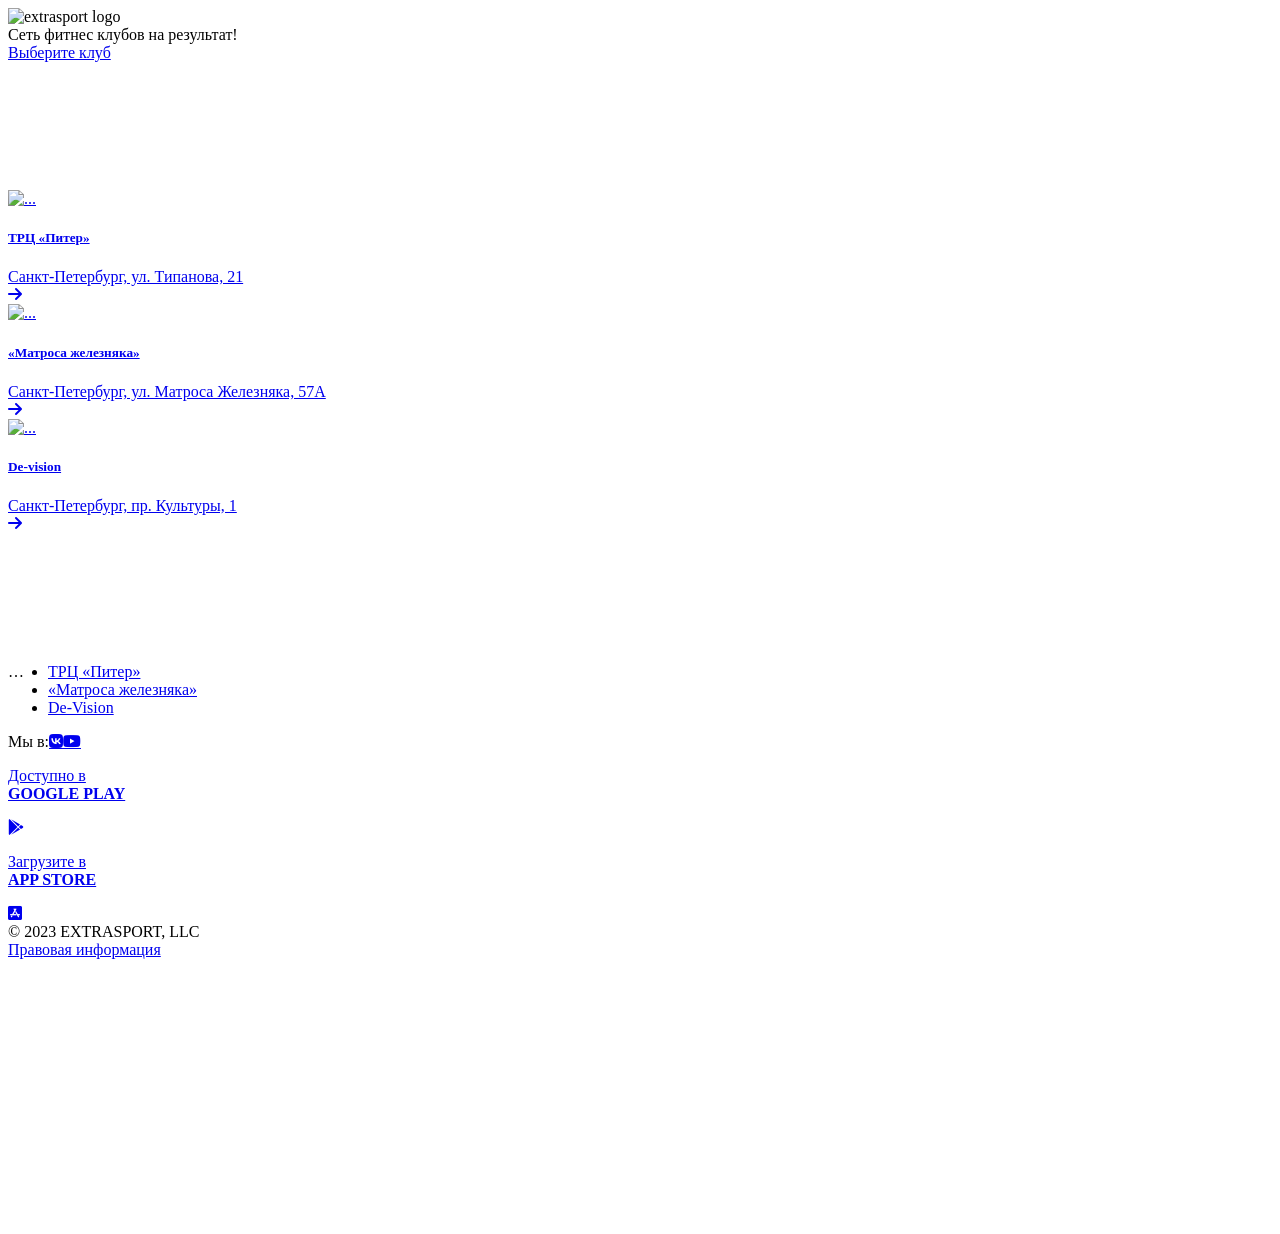
==== main/index.html @ 3ee41de6 "Main parallax zoom" ====
<!DOCTYPE html>
<html lang="en">

<head>
    <meta charset="UTF-8">
    <meta name="viewport" content="width=device-width, initial-scale=1.0">
    <title>Main ExtraSport</title>
    <link rel="stylesheet" href="https://cdnjs.cloudflare.com/ajax/libs/font-awesome/6.7.2/css/all.min.css"
        integrity="sha512-Evv84Mr4kqVGRNSgIGL/F/aIDqQb7xQ2vcrdIwxfjThSH8CSR7PBEakCr51Ck+w+/U6swU2Im1vVX0SVk9ABhg=="
        crossorigin="anonymous" referrerpolicy="no-referrer" />
        <link rel="stylesheet" href="https://extrasport.ru/minify/91c6a5dddeda027c52035d09004326303ad32094.css">
        <link rel="stylesheet" href="styles.css">

</head>

<body>
    <header class="main">
        <video id="background-video" muted="" loop="" autoplay="" class="w-100">
            <source src="https://extrasport.ru/video/bg_moution.mp4" type="video/mp4; ">
        </video>
        <div class="masthead d-flex align-items-center mt-0">
            <div class="container fade-in hero-content">
                <div class="d-flex justify-content-center">
                    <div class="col-md-6"><img class="w-100" src="https://extrasport.ru/img/logo.svg"
                            alt="extrasport logo"></div>
                </div>
                <div class="masthead-heading text-uppercase ">Сеть фитнес клубов на результат!</div><a
                    class="btn btn-primary btn-xl text-uppercase bg-black" href="#clubs">Выберите клуб</a>
            </div>
        </div>
    </header>

    <section class="page-section" id="clubs">
        <div class="container">
            <div class="row text-center">
                <div class="col-lg-4 col-md-6"><a class="card" href="https://piter.extrasport.ru"><img
                            class="card-img-top" src="https://extrasport.ru/img/clubs/welcom-block-img-2.jpg" alt="...">
                        <div class="card-body p-0">
                            <div class="d-flex">
                                <div class="w-100 py-2">
                                    <h5 class="card-title">ТРЦ «Питер»</h5>
                                    <div class="card-text">Санкт-Петербург, ул. Типанова, 21</div>
                                </div>
                                <div class="btn-arrow d-flex align-items-center"><i
                                        class="fa-sharp fa-solid fa-arrow-right"> </i></div>
                            </div>
                        </div>
                    </a></div>
                <div class="col-lg-4 col-md-6"><a class="card" href="https://matros.extrasport.ru"><img
                            class="card-img-top" src="https://extrasport.ru/img/clubs/welcom-block-img-4.jpg" alt="...">
                        <div class="card-body p-0">
                            <div class="d-flex">
                                <div class="w-100 py-2">
                                    <h5 class="card-title">«Матроса железняка»</h5>
                                    <div class="card-text">Санкт-Петербург, ул. Матроса Железняка, 57А</div>
                                </div>
                                <div class="btn-arrow d-flex align-items-center"><i
                                        class="fa-sharp fa-solid fa-arrow-right"> </i></div>
                            </div>
                        </div>
                    </a></div>
                <div class="col-lg-4 col-md-12"><a class="card" href="https://de-vision.ru"><img class="card-img-top"
                            src="https://extrasport.ru/img/clubs/welcom-block-img-5.jpg" alt="...">
                        <div class="card-body p-0">
                            <div class="d-flex">
                                <div class="w-100 py-2">
                                    <h5 class="card-title">De-vision</h5>
                                    <div class="card-text">Санкт-Петербург, пр. Культуры, 1</div>
                                </div>
                                <div class="btn-arrow d-flex align-items-center"><i
                                        class="fa-sharp fa-solid fa-arrow-right"> </i></div>
                            </div>
                        </div>
                    </a></div>
            </div>
        </div>
    </section>

    <section class="map-section welcome">
        <div class="map-section__block" id="map" style="">
            <ymaps class="ymaps-2-1-79-map" style="width: 1440px; height: 443px;">
                <ymaps
                    class="ymaps-2-1-79-map ymaps-2-1-79-i-ua_js_yes ymaps-2-1-79-map-bg ymaps-2-1-79-islets_map-lang-ru"
                    style="width: 1440px; height: 443px; z-index: 0;">
                    <ymaps class="ymaps-2-1-79-inner-panes">
                        <ymaps class="ymaps-2-1-79-events-pane ymaps-2-1-79-user-selection-none" unselectable="on"
                            style="height: 100%; width: 100%; top: 0px; left: 0px; position: absolute; z-index: 2500; cursor: url(&quot;https://api-maps.yandex.ru/2.1.79/out/release/images/cursor/grab.cur&quot;) 16 16, url(&quot;https://api-maps.yandex.ru/2.1.79/out/release/images/cursor/grab.cur&quot;), move;">
                        </ymaps>
                        <ymaps class="ymaps-2-1-79-ground-pane"
                            style="top: 0px; left: 0px; position: absolute; transform: translate3d(0px, 0px, 0px) scale(1, 1); z-index: 501;">
                            <ymaps style="z-index: 150; position: absolute;">
                                <ymaps style="position: absolute; left: 0px; top: 0px;">
                                    <ymaps unselectable="on" class="ymaps-2-1-79-user-selection-none"
                                        style="transform-origin: 0px 0px; position: absolute; transform: translate3d(602px, 59px, 0px) scale(1, 1); background-repeat: no-repeat; background-size: 100% 100%; background-image: url(&quot;https://core-renderer-tiles.maps.yandex.net/tiles?l=map&amp;v=25.02.19-0&amp;x=598&amp;y=298&amp;z=10&amp;scale=2&amp;lang=ru_RU&amp;experimental_dataprestable=1&amp;ads=enabled&quot;); width: 256px; height: 256px;">
                                    </ymaps>
                                    <ymaps unselectable="on" class="ymaps-2-1-79-user-selection-none"
                                        style="transform-origin: 0px 0px; position: absolute; transform: translate3d(346px, 59px, 0px) scale(1, 1); background-repeat: no-repeat; background-size: 100% 100%; background-image: url(&quot;https://core-renderer-tiles.maps.yandex.net/tiles?l=map&amp;v=25.02.19-0&amp;x=597&amp;y=298&amp;z=10&amp;scale=2&amp;lang=ru_RU&amp;experimental_dataprestable=1&amp;ads=enabled&quot;); width: 256px; height: 256px;">
                                    </ymaps>
                                    <ymaps unselectable="on" class="ymaps-2-1-79-user-selection-none"
                                        style="transform-origin: 0px 0px; position: absolute; transform: translate3d(90px, 59px, 0px) scale(1, 1); background-repeat: no-repeat; background-size: 100% 100%; background-image: url(&quot;https://core-renderer-tiles.maps.yandex.net/tiles?l=map&amp;v=25.02.19-0&amp;x=596&amp;y=298&amp;z=10&amp;scale=2&amp;lang=ru_RU&amp;experimental_dataprestable=1&amp;ads=enabled&quot;); width: 256px; height: 256px;">
                                    </ymaps>
                                    <ymaps unselectable="on" class="ymaps-2-1-79-user-selection-none"
                                        style="transform-origin: 0px 0px; position: absolute; transform: translate3d(858px, 59px, 0px) scale(1, 1); background-repeat: no-repeat; background-size: 100% 100%; background-image: url(&quot;https://core-renderer-tiles.maps.yandex.net/tiles?l=map&amp;v=25.02.19-0&amp;x=599&amp;y=298&amp;z=10&amp;scale=2&amp;lang=ru_RU&amp;experimental_dataprestable=1&amp;ads=enabled&quot;); width: 256px; height: 256px;">
                                    </ymaps>
                                    <ymaps unselectable="on" class="ymaps-2-1-79-user-selection-none"
                                        style="transform-origin: 0px 0px; position: absolute; transform: translate3d(-166px, -197px, 0px) scale(1, 1); background-repeat: no-repeat; background-size: 100% 100%; background-image: url(&quot;https://core-renderer-tiles.maps.yandex.net/tiles?l=map&amp;v=25.02.19-0&amp;x=595&amp;y=297&amp;z=10&amp;scale=2&amp;lang=ru_RU&amp;experimental_dataprestable=1&amp;ads=enabled&quot;); width: 256px; height: 256px;">
                                    </ymaps>
                                    <ymaps unselectable="on" class="ymaps-2-1-79-user-selection-none"
                                        style="transform-origin: 0px 0px; position: absolute; transform: translate3d(-166px, 59px, 0px) scale(1, 1); background-repeat: no-repeat; background-size: 100% 100%; background-image: url(&quot;https://core-renderer-tiles.maps.yandex.net/tiles?l=map&amp;v=25.02.19-0&amp;x=595&amp;y=298&amp;z=10&amp;scale=2&amp;lang=ru_RU&amp;experimental_dataprestable=1&amp;ads=enabled&quot;); width: 256px; height: 256px;">
                                    </ymaps>
                                    <ymaps unselectable="on" class="ymaps-2-1-79-user-selection-none"
                                        style="transform-origin: 0px 0px; position: absolute; transform: translate3d(1114px, 59px, 0px) scale(1, 1); background-repeat: no-repeat; background-size: 100% 100%; background-image: url(&quot;https://core-renderer-tiles.maps.yandex.net/tiles?l=map&amp;v=25.02.19-0&amp;x=600&amp;y=298&amp;z=10&amp;scale=2&amp;lang=ru_RU&amp;experimental_dataprestable=1&amp;ads=enabled&quot;); width: 256px; height: 256px;">
                                    </ymaps>
                                    <ymaps unselectable="on" class="ymaps-2-1-79-user-selection-none"
                                        style="transform-origin: 0px 0px; position: absolute; transform: translate3d(90px, -197px, 0px) scale(1, 1); background-repeat: no-repeat; background-size: 100% 100%; background-image: url(&quot;https://core-renderer-tiles.maps.yandex.net/tiles?l=map&amp;v=25.02.19-0&amp;x=596&amp;y=297&amp;z=10&amp;scale=2&amp;lang=ru_RU&amp;experimental_dataprestable=1&amp;ads=enabled&quot;); width: 256px; height: 256px;">
                                    </ymaps>
                                    <ymaps unselectable="on" class="ymaps-2-1-79-user-selection-none"
                                        style="transform-origin: 0px 0px; position: absolute; transform: translate3d(-166px, 315px, 0px) scale(1, 1); background-repeat: no-repeat; background-size: 100% 100%; background-image: url(&quot;https://core-renderer-tiles.maps.yandex.net/tiles?l=map&amp;v=25.02.19-0&amp;x=595&amp;y=299&amp;z=10&amp;scale=2&amp;lang=ru_RU&amp;experimental_dataprestable=1&amp;ads=enabled&quot;); width: 256px; height: 256px;">
                                    </ymaps>
                                    <ymaps unselectable="on" class="ymaps-2-1-79-user-selection-none"
                                        style="transform-origin: 0px 0px; position: absolute; transform: translate3d(90px, 315px, 0px) scale(1, 1); background-repeat: no-repeat; background-size: 100% 100%; background-image: url(&quot;https://core-renderer-tiles.maps.yandex.net/tiles?l=map&amp;v=25.02.19-0&amp;x=596&amp;y=299&amp;z=10&amp;scale=2&amp;lang=ru_RU&amp;experimental_dataprestable=1&amp;ads=enabled&quot;); width: 256px; height: 256px;">
                                    </ymaps>
                                    <ymaps unselectable="on" class="ymaps-2-1-79-user-selection-none"
                                        style="transform-origin: 0px 0px; position: absolute; transform: translate3d(346px, -197px, 0px) scale(1, 1); background-repeat: no-repeat; background-size: 100% 100%; background-image: url(&quot;https://core-renderer-tiles.maps.yandex.net/tiles?l=map&amp;v=25.02.19-0&amp;x=597&amp;y=297&amp;z=10&amp;scale=2&amp;lang=ru_RU&amp;experimental_dataprestable=1&amp;ads=enabled&quot;); width: 256px; height: 256px;">
                                    </ymaps>
                                    <ymaps unselectable="on" class="ymaps-2-1-79-user-selection-none"
                                        style="transform-origin: 0px 0px; position: absolute; transform: translate3d(346px, 315px, 0px) scale(1, 1); background-repeat: no-repeat; background-size: 100% 100%; background-image: url(&quot;https://core-renderer-tiles.maps.yandex.net/tiles?l=map&amp;v=25.02.19-0&amp;x=597&amp;y=299&amp;z=10&amp;scale=2&amp;lang=ru_RU&amp;experimental_dataprestable=1&amp;ads=enabled&quot;); width: 256px; height: 256px;">
                                    </ymaps>
                                    <ymaps unselectable="on" class="ymaps-2-1-79-user-selection-none"
                                        style="transform-origin: 0px 0px; position: absolute; transform: translate3d(602px, -197px, 0px) scale(1, 1); background-repeat: no-repeat; background-size: 100% 100%; background-image: url(&quot;https://core-renderer-tiles.maps.yandex.net/tiles?l=map&amp;v=25.02.19-0&amp;x=598&amp;y=297&amp;z=10&amp;scale=2&amp;lang=ru_RU&amp;experimental_dataprestable=1&amp;ads=enabled&quot;); width: 256px; height: 256px;">
                                    </ymaps>
                                    <ymaps unselectable="on" class="ymaps-2-1-79-user-selection-none"
                                        style="transform-origin: 0px 0px; position: absolute; transform: translate3d(602px, 315px, 0px) scale(1, 1); background-repeat: no-repeat; background-size: 100% 100%; background-image: url(&quot;https://core-renderer-tiles.maps.yandex.net/tiles?l=map&amp;v=25.02.19-0&amp;x=598&amp;y=299&amp;z=10&amp;scale=2&amp;lang=ru_RU&amp;experimental_dataprestable=1&amp;ads=enabled&quot;); width: 256px; height: 256px;">
                                    </ymaps>
                                    <ymaps unselectable="on" class="ymaps-2-1-79-user-selection-none"
                                        style="transform-origin: 0px 0px; position: absolute; transform: translate3d(1114px, -197px, 0px) scale(1, 1); background-repeat: no-repeat; background-size: 100% 100%; background-image: url(&quot;https://core-renderer-tiles.maps.yandex.net/tiles?l=map&amp;v=25.02.19-0&amp;x=600&amp;y=297&amp;z=10&amp;scale=2&amp;lang=ru_RU&amp;experimental_dataprestable=1&amp;ads=enabled&quot;); width: 256px; height: 256px;">
                                    </ymaps>
                                    <ymaps unselectable="on" class="ymaps-2-1-79-user-selection-none"
                                        style="transform-origin: 0px 0px; position: absolute; transform: translate3d(858px, -197px, 0px) scale(1, 1); background-repeat: no-repeat; background-size: 100% 100%; background-image: url(&quot;https://core-renderer-tiles.maps.yandex.net/tiles?l=map&amp;v=25.02.19-0&amp;x=599&amp;y=297&amp;z=10&amp;scale=2&amp;lang=ru_RU&amp;experimental_dataprestable=1&amp;ads=enabled&quot;); width: 256px; height: 256px;">
                                    </ymaps>
                                    <ymaps unselectable="on" class="ymaps-2-1-79-user-selection-none"
                                        style="transform-origin: 0px 0px; position: absolute; transform: translate3d(858px, 315px, 0px) scale(1, 1); background-repeat: no-repeat; background-size: 100% 100%; background-image: url(&quot;https://core-renderer-tiles.maps.yandex.net/tiles?l=map&amp;v=25.02.19-0&amp;x=599&amp;y=299&amp;z=10&amp;scale=2&amp;lang=ru_RU&amp;experimental_dataprestable=1&amp;ads=enabled&quot;); width: 256px; height: 256px;">
                                    </ymaps>
                                    <ymaps unselectable="on" class="ymaps-2-1-79-user-selection-none"
                                        style="transform-origin: 0px 0px; position: absolute; transform: translate3d(1370px, -197px, 0px) scale(1, 1); background-repeat: no-repeat; background-size: 100% 100%; background-image: url(&quot;https://core-renderer-tiles.maps.yandex.net/tiles?l=map&amp;v=25.02.19-0&amp;x=601&amp;y=297&amp;z=10&amp;scale=2&amp;lang=ru_RU&amp;experimental_dataprestable=1&amp;ads=enabled&quot;); width: 256px; height: 256px;">
                                    </ymaps>
                                    <ymaps unselectable="on" class="ymaps-2-1-79-user-selection-none"
                                        style="transform-origin: 0px 0px; position: absolute; transform: translate3d(1114px, 315px, 0px) scale(1, 1); background-repeat: no-repeat; background-size: 100% 100%; background-image: url(&quot;https://core-renderer-tiles.maps.yandex.net/tiles?l=map&amp;v=25.02.19-0&amp;x=600&amp;y=299&amp;z=10&amp;scale=2&amp;lang=ru_RU&amp;experimental_dataprestable=1&amp;ads=enabled&quot;); width: 256px; height: 256px;">
                                    </ymaps>
                                    <ymaps unselectable="on" class="ymaps-2-1-79-user-selection-none"
                                        style="transform-origin: 0px 0px; position: absolute; transform: translate3d(1370px, 59px, 0px) scale(1, 1); background-repeat: no-repeat; background-size: 100% 100%; background-image: url(&quot;https://core-renderer-tiles.maps.yandex.net/tiles?l=map&amp;v=25.02.19-0&amp;x=601&amp;y=298&amp;z=10&amp;scale=2&amp;lang=ru_RU&amp;experimental_dataprestable=1&amp;ads=enabled&quot;); width: 256px; height: 256px;">
                                    </ymaps>
                                    <ymaps unselectable="on" class="ymaps-2-1-79-user-selection-none"
                                        style="transform-origin: 0px 0px; position: absolute; transform: translate3d(1370px, 315px, 0px) scale(1, 1); background-repeat: no-repeat; background-size: 100% 100%; background-image: url(&quot;https://core-renderer-tiles.maps.yandex.net/tiles?l=map&amp;v=25.02.19-0&amp;x=601&amp;y=299&amp;z=10&amp;scale=2&amp;lang=ru_RU&amp;experimental_dataprestable=1&amp;ads=enabled&quot;); width: 256px; height: 256px;">
                                    </ymaps>
                                </ymaps>
                            </ymaps>
                        </ymaps>
                        <ymaps class="ymaps-2-1-79-copyrights-pane"
                            style="height: 0px; inset: auto 0px 0px; position: absolute; z-index: 5002;">
                            <ymaps>
                                <ymaps class="ymaps-2-1-79-copyright" style="top: -25px;">
                                    <ymaps class="ymaps-2-1-79-copyright__fog">…</ymaps>
                                    <ymaps class="ymaps-2-1-79-copyright__wrap">
                                        <ymaps class="ymaps-2-1-79-copyright__layout">
                                            <ymaps class="ymaps-2-1-79-copyright__content-cell">
                                                <ymaps class="ymaps-2-1-79-copyright__content">
                                                    <ymaps class="ymaps-2-1-79-copyright__text"></ymaps>
                                                    <ymaps class="ymaps-2-1-79-copyright__agreement">&nbsp;<a
                                                            class="ymaps-2-1-79-copyright__link" target="_blank" href=""
                                                            rel="noopener"></a></ymaps>
                                                </ymaps>
                                            </ymaps>
                                            <ymaps class="ymaps-2-1-79-copyright__logo-cell"><a
                                                    class="ymaps-2-1-79-copyright__logo" href="" target="_blank"></a>
                                            </ymaps>
                                        </ymaps>
                                    </ymaps>
                                </ymaps>
                            </ymaps>
                        </ymaps>
                        <ymaps class="ymaps-2-1-79-controls-pane"
                            style="width: 100%; top: 0px; left: 0px; position: absolute; z-index: 4503;">
                            <ymaps class="ymaps-2-1-79-controls__toolbar" style="margin-top: 10px;">
                                <ymaps class="ymaps-2-1-79-controls__toolbar_left"></ymaps>
                                <ymaps class="ymaps-2-1-79-controls__toolbar_right"></ymaps>
                            </ymaps>
                            <ymaps class="ymaps-2-1-79-controls__bottom" style="top: 443px;"></ymaps>
                        </ymaps>
                        <ymaps class="ymaps-2-1-79-places-pane"
                            style="top: 0px; left: 0px; position: absolute; transform: translate3d(0px, 0px, 0px) scale(1, 1); z-index: 2004;">
                            <ymaps class="ymaps-2-1-79-placemark-overlay ymaps-2-1-79-user-selection-none"
                                unselectable="on"
                                style="z-index: 650; height: 0px; width: 0px; position: absolute; left: 681px; top: 352px;">
                                <ymaps>
                                    <ymaps class="ymaps-2-1-79-image "
                                        style="position: absolute; left: -28px; top: -80px; width: 57px; height: 80px; transform: translate3d(0px, 0px, 0px); opacity: 1; background-position: 0px 0px; background-size: 57px 80px; background-image: url(&quot;https://extrasport.ru/images/marker.png&quot;);">
                                    </ymaps>
                                </ymaps>
                            </ymaps>


                            <ymaps class="ymaps-2-1-79-placemark-overlay ymaps-2-1-79-user-selection-none"
                                unselectable="on"
                                style="z-index: 650; height: 0px; width: 0px; position: absolute; left: 664px; top: 139px;">
                                <ymaps>
                                    <ymaps class="ymaps-2-1-79-image "
                                        style="position: absolute; left: -28px; top: -80px; width: 57px; height: 80px; transform: translate3d(0px, 0px, 0px); opacity: 1; background-position: 0px 0px; background-size: 57px 80px; background-image: url(&quot;https://extrasport.ru/images/marker.png&quot;);">
                                    </ymaps>
                                </ymaps>
                            </ymaps>
                            <ymaps class="ymaps-2-1-79-placemark-overlay ymaps-2-1-79-user-selection-none"
                                unselectable="on"
                                style="z-index: 650; height: 0px; width: 0px; position: absolute; left: 700px; top: 91px;">
                                <ymaps>
                                    <ymaps class="ymaps-2-1-79-image "
                                        style="position: absolute; left: -28px; top: -80px; width: 57px; height: 80px; transform: translate3d(0px, 0px, 0px); opacity: 1; background-position: 0px 0px; background-size: 57px 80px; background-image: url(&quot;https://extrasport.ru/images/marker2.png&quot;);">
                                    </ymaps>
                                </ymaps>
                            </ymaps>
                        </ymaps>
                    </ymaps>
                </ymaps>
            </ymaps>
        </div>
    </section>

    <footer>
        <div class="footer-top py-5">
            <div class="container">
                <div class="row">
                    <div class="col-xl-6 col-md-4">
                        <div class="row">
                            <div class="col-lg-6 text-center">
                                <ul class="map-section__list p-0">
                                    <li><a href="https://piter.extrasport.ru">ТРЦ «Питер»</a></li>
                                    <li><a href="https://matros.extrasport.ru">«Матроса железняка»</a></li>
                                    <li><a href="https://de-vision.ru">De-Vision</a></li>
                                </ul>
                            </div>
                            <div class="col-lg-6 text-center">
                                <div class="d-flex justify-content-center mt-3">Мы в:<a
                                    class="fa-brands fa-vk fs-2 ps-3" href="https://vk.com/extrasport_ru"
                                    target="_blunk"></a><a class="fa-brands fa-youtube fs-2 ps-3"
                                    href="https://www.youtube.com/channel/UCCUUiy9ZROCNHBmDvPF-dxw/featured"
                                    target="_blunk"></a></div>
                                </ul>
                            </div>
                        </div>
                    </div>
                    <div class="col-xl-6 col-md-8">
                        <div class="row align-items-center">
                            <div class="col-lg-6">
                                <a
                                class="d-flex align-items-center justify-content-end my-3 ps-3"
                                href="https://play.google.com/store/apps/details?id=air.com.extrasport"
                                target="_blunk" onclick="ym(21525628, 'reachGoal', 'download_app');">
                                <p class="m-0 text-end">Доступно в <br><b>GOOGLE PLAY</b></p><i
                                    class="fa-brands fa-google-play fs-1 ps-3"></i>
                            </a>
                            </div>
                            <div class="col-lg-6">
                                <div class="footer__api d-flex flex-lg-column justify-content-center"><a class="d-flex align-items-center justify-content-end my-3 ps-3"
                                        href="https://itunes.apple.com/ru/app/extra-sport/id1462883244?mt=8"
                                        target="_blunk" onclick="ym(21525628, 'reachGoal', 'download_app');">
                                        <p class="m-0 text-end">Загрузите в <br><b>APP STORE</b></p><i
                                            class="fa-brands fa-app-store-ios fs-1 ps-3"> </i>
                                    </a></div>
                            </div>
                        </div>
                    </div>
                </div>
            </div>
        </div>
        <div class="footer-bottom col-lg-12">
            <div class="container">
                <div class="row">
                    <div class="col-md-4 text-md-start">© 2023 EХTRASPORT, LLC</div>
                    <div class="col-md-8 text-md-end">
                        <!-- <a class="text-decoration-none me-2" href="#rules" data-bs-toggle="modal">Правила поведения в клубе &nbsp; |</a> --><a
                            class="text-decoration-none" href="https://piter.extrasport.ru/legal/"
                            target="_blunk">Правовая информация</a></div>
                </div>
            </div>
        </div>
    </footer>
    <script src="script.js"></script>
</body>

</html>
---- main/styles.css ----
header{
    overflow: hidden;
}

.main video{
    z-index: -1;
    position: fixed;
}
header .masthead {
    position: relative;
}
.map-section__block {
    position: relative;
    margin-top: 50px;
}


.page-section {
    padding: 5rem 0;
    margin: 3rem 0;
}

[class*=ymaps][class*=-ground-pane] {
    /* filter: grayscale(1);
    -ms-filter: grayscale(1);
    -webkit-filter: grayscale(1);
    -moz-filter: grayscale(1);
    -o-filter: grayscale(1); */
    filter: invert(1) hue-rotate(-180deg);
  }
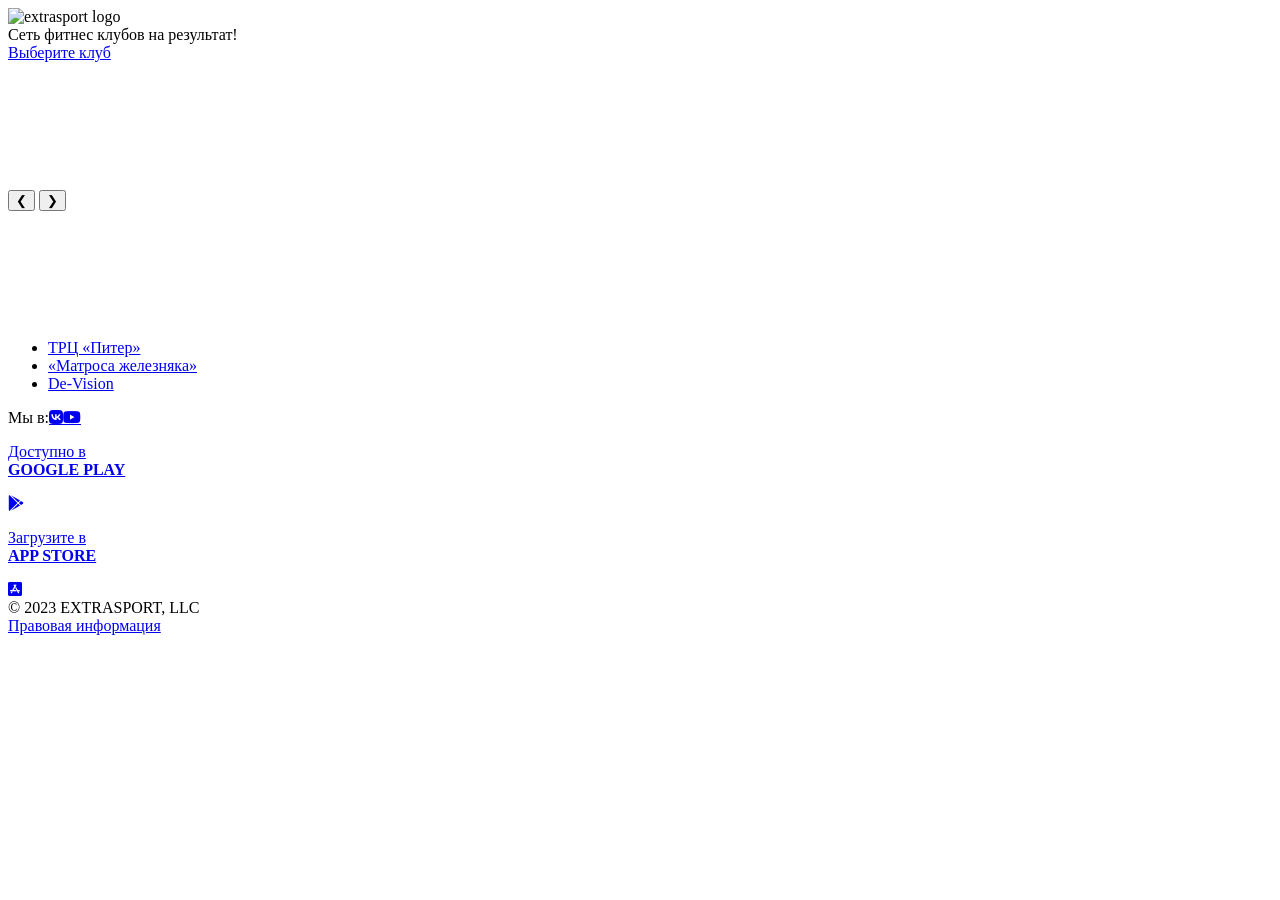
==== commit 65917bbc: "crousel clubs" ====
--- a/main/index.html
+++ b/main/index.html
@@ -11,11 +11,13 @@
         <link rel="stylesheet" href="https://extrasport.ru/minify/91c6a5dddeda027c52035d09004326303ad32094.css">
         <link rel="stylesheet" href="styles.css">
 
+        <link rel="stylesheet" href="/layout/carousel/style.css">
+
 </head>
 
 <body>
     <header class="main">
-        <video id="background-video" muted="" loop="" autoplay="" class="w-100">
+        <video id="background-video" muted=""  autoplay="" class="w-100">
             <source src="https://extrasport.ru/video/bg_moution.mp4" type="video/mp4; ">
         </video>
         <div class="masthead d-flex align-items-center mt-0">
@@ -31,7 +33,7 @@
     </header>
 
     <section class="page-section" id="clubs">
-        <div class="container">
+        <!-- <div class="container">
             <div class="row text-center">
                 <div class="col-lg-4 col-md-6"><a class="card" href="https://piter.extrasport.ru"><img
                             class="card-img-top" src="https://extrasport.ru/img/clubs/welcom-block-img-2.jpg" alt="...">
@@ -73,156 +75,19 @@
                         </div>
                     </a></div>
             </div>
+        </div> -->
+        <div class="clubs_container">
+            
+            <div class="carousel_clubs-container">
+                <div class="carousel_clubs"></div>
+                <button class="prev">&#10094;</button>
+                <button class="next">&#10095;</button>
+            </div>
         </div>
     </section>
 
-    <section class="map-section welcome">
-        <div class="map-section__block" id="map" style="">
-            <ymaps class="ymaps-2-1-79-map" style="width: 1440px; height: 443px;">
-                <ymaps
-                    class="ymaps-2-1-79-map ymaps-2-1-79-i-ua_js_yes ymaps-2-1-79-map-bg ymaps-2-1-79-islets_map-lang-ru"
-                    style="width: 1440px; height: 443px; z-index: 0;">
-                    <ymaps class="ymaps-2-1-79-inner-panes">
-                        <ymaps class="ymaps-2-1-79-events-pane ymaps-2-1-79-user-selection-none" unselectable="on"
-                            style="height: 100%; width: 100%; top: 0px; left: 0px; position: absolute; z-index: 2500; cursor: url(&quot;https://api-maps.yandex.ru/2.1.79/out/release/images/cursor/grab.cur&quot;) 16 16, url(&quot;https://api-maps.yandex.ru/2.1.79/out/release/images/cursor/grab.cur&quot;), move;">
-                        </ymaps>
-                        <ymaps class="ymaps-2-1-79-ground-pane"
-                            style="top: 0px; left: 0px; position: absolute; transform: translate3d(0px, 0px, 0px) scale(1, 1); z-index: 501;">
-                            <ymaps style="z-index: 150; position: absolute;">
-                                <ymaps style="position: absolute; left: 0px; top: 0px;">
-                                    <ymaps unselectable="on" class="ymaps-2-1-79-user-selection-none"
-                                        style="transform-origin: 0px 0px; position: absolute; transform: translate3d(602px, 59px, 0px) scale(1, 1); background-repeat: no-repeat; background-size: 100% 100%; background-image: url(&quot;https://core-renderer-tiles.maps.yandex.net/tiles?l=map&amp;v=25.02.19-0&amp;x=598&amp;y=298&amp;z=10&amp;scale=2&amp;lang=ru_RU&amp;experimental_dataprestable=1&amp;ads=enabled&quot;); width: 256px; height: 256px;">
-                                    </ymaps>
-                                    <ymaps unselectable="on" class="ymaps-2-1-79-user-selection-none"
-                                        style="transform-origin: 0px 0px; position: absolute; transform: translate3d(346px, 59px, 0px) scale(1, 1); background-repeat: no-repeat; background-size: 100% 100%; background-image: url(&quot;https://core-renderer-tiles.maps.yandex.net/tiles?l=map&amp;v=25.02.19-0&amp;x=597&amp;y=298&amp;z=10&amp;scale=2&amp;lang=ru_RU&amp;experimental_dataprestable=1&amp;ads=enabled&quot;); width: 256px; height: 256px;">
-                                    </ymaps>
-                                    <ymaps unselectable="on" class="ymaps-2-1-79-user-selection-none"
-                                        style="transform-origin: 0px 0px; position: absolute; transform: translate3d(90px, 59px, 0px) scale(1, 1); background-repeat: no-repeat; background-size: 100% 100%; background-image: url(&quot;https://core-renderer-tiles.maps.yandex.net/tiles?l=map&amp;v=25.02.19-0&amp;x=596&amp;y=298&amp;z=10&amp;scale=2&amp;lang=ru_RU&amp;experimental_dataprestable=1&amp;ads=enabled&quot;); width: 256px; height: 256px;">
-                                    </ymaps>
-                                    <ymaps unselectable="on" class="ymaps-2-1-79-user-selection-none"
-                                        style="transform-origin: 0px 0px; position: absolute; transform: translate3d(858px, 59px, 0px) scale(1, 1); background-repeat: no-repeat; background-size: 100% 100%; background-image: url(&quot;https://core-renderer-tiles.maps.yandex.net/tiles?l=map&amp;v=25.02.19-0&amp;x=599&amp;y=298&amp;z=10&amp;scale=2&amp;lang=ru_RU&amp;experimental_dataprestable=1&amp;ads=enabled&quot;); width: 256px; height: 256px;">
-                                    </ymaps>
-                                    <ymaps unselectable="on" class="ymaps-2-1-79-user-selection-none"
-                                        style="transform-origin: 0px 0px; position: absolute; transform: translate3d(-166px, -197px, 0px) scale(1, 1); background-repeat: no-repeat; background-size: 100% 100%; background-image: url(&quot;https://core-renderer-tiles.maps.yandex.net/tiles?l=map&amp;v=25.02.19-0&amp;x=595&amp;y=297&amp;z=10&amp;scale=2&amp;lang=ru_RU&amp;experimental_dataprestable=1&amp;ads=enabled&quot;); width: 256px; height: 256px;">
-                                    </ymaps>
-                                    <ymaps unselectable="on" class="ymaps-2-1-79-user-selection-none"
-                                        style="transform-origin: 0px 0px; position: absolute; transform: translate3d(-166px, 59px, 0px) scale(1, 1); background-repeat: no-repeat; background-size: 100% 100%; background-image: url(&quot;https://core-renderer-tiles.maps.yandex.net/tiles?l=map&amp;v=25.02.19-0&amp;x=595&amp;y=298&amp;z=10&amp;scale=2&amp;lang=ru_RU&amp;experimental_dataprestable=1&amp;ads=enabled&quot;); width: 256px; height: 256px;">
-                                    </ymaps>
-                                    <ymaps unselectable="on" class="ymaps-2-1-79-user-selection-none"
-                                        style="transform-origin: 0px 0px; position: absolute; transform: translate3d(1114px, 59px, 0px) scale(1, 1); background-repeat: no-repeat; background-size: 100% 100%; background-image: url(&quot;https://core-renderer-tiles.maps.yandex.net/tiles?l=map&amp;v=25.02.19-0&amp;x=600&amp;y=298&amp;z=10&amp;scale=2&amp;lang=ru_RU&amp;experimental_dataprestable=1&amp;ads=enabled&quot;); width: 256px; height: 256px;">
-                                    </ymaps>
-                                    <ymaps unselectable="on" class="ymaps-2-1-79-user-selection-none"
-                                        style="transform-origin: 0px 0px; position: absolute; transform: translate3d(90px, -197px, 0px) scale(1, 1); background-repeat: no-repeat; background-size: 100% 100%; background-image: url(&quot;https://core-renderer-tiles.maps.yandex.net/tiles?l=map&amp;v=25.02.19-0&amp;x=596&amp;y=297&amp;z=10&amp;scale=2&amp;lang=ru_RU&amp;experimental_dataprestable=1&amp;ads=enabled&quot;); width: 256px; height: 256px;">
-                                    </ymaps>
-                                    <ymaps unselectable="on" class="ymaps-2-1-79-user-selection-none"
-                                        style="transform-origin: 0px 0px; position: absolute; transform: translate3d(-166px, 315px, 0px) scale(1, 1); background-repeat: no-repeat; background-size: 100% 100%; background-image: url(&quot;https://core-renderer-tiles.maps.yandex.net/tiles?l=map&amp;v=25.02.19-0&amp;x=595&amp;y=299&amp;z=10&amp;scale=2&amp;lang=ru_RU&amp;experimental_dataprestable=1&amp;ads=enabled&quot;); width: 256px; height: 256px;">
-                                    </ymaps>
-                                    <ymaps unselectable="on" class="ymaps-2-1-79-user-selection-none"
-                                        style="transform-origin: 0px 0px; position: absolute; transform: translate3d(90px, 315px, 0px) scale(1, 1); background-repeat: no-repeat; background-size: 100% 100%; background-image: url(&quot;https://core-renderer-tiles.maps.yandex.net/tiles?l=map&amp;v=25.02.19-0&amp;x=596&amp;y=299&amp;z=10&amp;scale=2&amp;lang=ru_RU&amp;experimental_dataprestable=1&amp;ads=enabled&quot;); width: 256px; height: 256px;">
-                                    </ymaps>
-                                    <ymaps unselectable="on" class="ymaps-2-1-79-user-selection-none"
-                                        style="transform-origin: 0px 0px; position: absolute; transform: translate3d(346px, -197px, 0px) scale(1, 1); background-repeat: no-repeat; background-size: 100% 100%; background-image: url(&quot;https://core-renderer-tiles.maps.yandex.net/tiles?l=map&amp;v=25.02.19-0&amp;x=597&amp;y=297&amp;z=10&amp;scale=2&amp;lang=ru_RU&amp;experimental_dataprestable=1&amp;ads=enabled&quot;); width: 256px; height: 256px;">
-                                    </ymaps>
-                                    <ymaps unselectable="on" class="ymaps-2-1-79-user-selection-none"
-                                        style="transform-origin: 0px 0px; position: absolute; transform: translate3d(346px, 315px, 0px) scale(1, 1); background-repeat: no-repeat; background-size: 100% 100%; background-image: url(&quot;https://core-renderer-tiles.maps.yandex.net/tiles?l=map&amp;v=25.02.19-0&amp;x=597&amp;y=299&amp;z=10&amp;scale=2&amp;lang=ru_RU&amp;experimental_dataprestable=1&amp;ads=enabled&quot;); width: 256px; height: 256px;">
-                                    </ymaps>
-                                    <ymaps unselectable="on" class="ymaps-2-1-79-user-selection-none"
-                                        style="transform-origin: 0px 0px; position: absolute; transform: translate3d(602px, -197px, 0px) scale(1, 1); background-repeat: no-repeat; background-size: 100% 100%; background-image: url(&quot;https://core-renderer-tiles.maps.yandex.net/tiles?l=map&amp;v=25.02.19-0&amp;x=598&amp;y=297&amp;z=10&amp;scale=2&amp;lang=ru_RU&amp;experimental_dataprestable=1&amp;ads=enabled&quot;); width: 256px; height: 256px;">
-                                    </ymaps>
-                                    <ymaps unselectable="on" class="ymaps-2-1-79-user-selection-none"
-                                        style="transform-origin: 0px 0px; position: absolute; transform: translate3d(602px, 315px, 0px) scale(1, 1); background-repeat: no-repeat; background-size: 100% 100%; background-image: url(&quot;https://core-renderer-tiles.maps.yandex.net/tiles?l=map&amp;v=25.02.19-0&amp;x=598&amp;y=299&amp;z=10&amp;scale=2&amp;lang=ru_RU&amp;experimental_dataprestable=1&amp;ads=enabled&quot;); width: 256px; height: 256px;">
-                                    </ymaps>
-                                    <ymaps unselectable="on" class="ymaps-2-1-79-user-selection-none"
-                                        style="transform-origin: 0px 0px; position: absolute; transform: translate3d(1114px, -197px, 0px) scale(1, 1); background-repeat: no-repeat; background-size: 100% 100%; background-image: url(&quot;https://core-renderer-tiles.maps.yandex.net/tiles?l=map&amp;v=25.02.19-0&amp;x=600&amp;y=297&amp;z=10&amp;scale=2&amp;lang=ru_RU&amp;experimental_dataprestable=1&amp;ads=enabled&quot;); width: 256px; height: 256px;">
-                                    </ymaps>
-                                    <ymaps unselectable="on" class="ymaps-2-1-79-user-selection-none"
-                                        style="transform-origin: 0px 0px; position: absolute; transform: translate3d(858px, -197px, 0px) scale(1, 1); background-repeat: no-repeat; background-size: 100% 100%; background-image: url(&quot;https://core-renderer-tiles.maps.yandex.net/tiles?l=map&amp;v=25.02.19-0&amp;x=599&amp;y=297&amp;z=10&amp;scale=2&amp;lang=ru_RU&amp;experimental_dataprestable=1&amp;ads=enabled&quot;); width: 256px; height: 256px;">
-                                    </ymaps>
-                                    <ymaps unselectable="on" class="ymaps-2-1-79-user-selection-none"
-                                        style="transform-origin: 0px 0px; position: absolute; transform: translate3d(858px, 315px, 0px) scale(1, 1); background-repeat: no-repeat; background-size: 100% 100%; background-image: url(&quot;https://core-renderer-tiles.maps.yandex.net/tiles?l=map&amp;v=25.02.19-0&amp;x=599&amp;y=299&amp;z=10&amp;scale=2&amp;lang=ru_RU&amp;experimental_dataprestable=1&amp;ads=enabled&quot;); width: 256px; height: 256px;">
-                                    </ymaps>
-                                    <ymaps unselectable="on" class="ymaps-2-1-79-user-selection-none"
-                                        style="transform-origin: 0px 0px; position: absolute; transform: translate3d(1370px, -197px, 0px) scale(1, 1); background-repeat: no-repeat; background-size: 100% 100%; background-image: url(&quot;https://core-renderer-tiles.maps.yandex.net/tiles?l=map&amp;v=25.02.19-0&amp;x=601&amp;y=297&amp;z=10&amp;scale=2&amp;lang=ru_RU&amp;experimental_dataprestable=1&amp;ads=enabled&quot;); width: 256px; height: 256px;">
-                                    </ymaps>
-                                    <ymaps unselectable="on" class="ymaps-2-1-79-user-selection-none"
-                                        style="transform-origin: 0px 0px; position: absolute; transform: translate3d(1114px, 315px, 0px) scale(1, 1); background-repeat: no-repeat; background-size: 100% 100%; background-image: url(&quot;https://core-renderer-tiles.maps.yandex.net/tiles?l=map&amp;v=25.02.19-0&amp;x=600&amp;y=299&amp;z=10&amp;scale=2&amp;lang=ru_RU&amp;experimental_dataprestable=1&amp;ads=enabled&quot;); width: 256px; height: 256px;">
-                                    </ymaps>
-                                    <ymaps unselectable="on" class="ymaps-2-1-79-user-selection-none"
-                                        style="transform-origin: 0px 0px; position: absolute; transform: translate3d(1370px, 59px, 0px) scale(1, 1); background-repeat: no-repeat; background-size: 100% 100%; background-image: url(&quot;https://core-renderer-tiles.maps.yandex.net/tiles?l=map&amp;v=25.02.19-0&amp;x=601&amp;y=298&amp;z=10&amp;scale=2&amp;lang=ru_RU&amp;experimental_dataprestable=1&amp;ads=enabled&quot;); width: 256px; height: 256px;">
-                                    </ymaps>
-                                    <ymaps unselectable="on" class="ymaps-2-1-79-user-selection-none"
-                                        style="transform-origin: 0px 0px; position: absolute; transform: translate3d(1370px, 315px, 0px) scale(1, 1); background-repeat: no-repeat; background-size: 100% 100%; background-image: url(&quot;https://core-renderer-tiles.maps.yandex.net/tiles?l=map&amp;v=25.02.19-0&amp;x=601&amp;y=299&amp;z=10&amp;scale=2&amp;lang=ru_RU&amp;experimental_dataprestable=1&amp;ads=enabled&quot;); width: 256px; height: 256px;">
-                                    </ymaps>
-                                </ymaps>
-                            </ymaps>
-                        </ymaps>
-                        <ymaps class="ymaps-2-1-79-copyrights-pane"
-                            style="height: 0px; inset: auto 0px 0px; position: absolute; z-index: 5002;">
-                            <ymaps>
-                                <ymaps class="ymaps-2-1-79-copyright" style="top: -25px;">
-                                    <ymaps class="ymaps-2-1-79-copyright__fog">…</ymaps>
-                                    <ymaps class="ymaps-2-1-79-copyright__wrap">
-                                        <ymaps class="ymaps-2-1-79-copyright__layout">
-                                            <ymaps class="ymaps-2-1-79-copyright__content-cell">
-                                                <ymaps class="ymaps-2-1-79-copyright__content">
-                                                    <ymaps class="ymaps-2-1-79-copyright__text"></ymaps>
-                                                    <ymaps class="ymaps-2-1-79-copyright__agreement">&nbsp;<a
-                                                            class="ymaps-2-1-79-copyright__link" target="_blank" href=""
-                                                            rel="noopener"></a></ymaps>
-                                                </ymaps>
-                                            </ymaps>
-                                            <ymaps class="ymaps-2-1-79-copyright__logo-cell"><a
-                                                    class="ymaps-2-1-79-copyright__logo" href="" target="_blank"></a>
-                                            </ymaps>
-                                        </ymaps>
-                                    </ymaps>
-                                </ymaps>
-                            </ymaps>
-                        </ymaps>
-                        <ymaps class="ymaps-2-1-79-controls-pane"
-                            style="width: 100%; top: 0px; left: 0px; position: absolute; z-index: 4503;">
-                            <ymaps class="ymaps-2-1-79-controls__toolbar" style="margin-top: 10px;">
-                                <ymaps class="ymaps-2-1-79-controls__toolbar_left"></ymaps>
-                                <ymaps class="ymaps-2-1-79-controls__toolbar_right"></ymaps>
-                            </ymaps>
-                            <ymaps class="ymaps-2-1-79-controls__bottom" style="top: 443px;"></ymaps>
-                        </ymaps>
-                        <ymaps class="ymaps-2-1-79-places-pane"
-                            style="top: 0px; left: 0px; position: absolute; transform: translate3d(0px, 0px, 0px) scale(1, 1); z-index: 2004;">
-                            <ymaps class="ymaps-2-1-79-placemark-overlay ymaps-2-1-79-user-selection-none"
-                                unselectable="on"
-                                style="z-index: 650; height: 0px; width: 0px; position: absolute; left: 681px; top: 352px;">
-                                <ymaps>
-                                    <ymaps class="ymaps-2-1-79-image "
-                                        style="position: absolute; left: -28px; top: -80px; width: 57px; height: 80px; transform: translate3d(0px, 0px, 0px); opacity: 1; background-position: 0px 0px; background-size: 57px 80px; background-image: url(&quot;https://extrasport.ru/images/marker.png&quot;);">
-                                    </ymaps>
-                                </ymaps>
-                            </ymaps>
+    <section class="map-section welcome" style="background-image: url('/layout/main/map.jpg'); background-size: cover; background-position: center;">
 
-
-                            <ymaps class="ymaps-2-1-79-placemark-overlay ymaps-2-1-79-user-selection-none"
-                                unselectable="on"
-                                style="z-index: 650; height: 0px; width: 0px; position: absolute; left: 664px; top: 139px;">
-                                <ymaps>
-                                    <ymaps class="ymaps-2-1-79-image "
-                                        style="position: absolute; left: -28px; top: -80px; width: 57px; height: 80px; transform: translate3d(0px, 0px, 0px); opacity: 1; background-position: 0px 0px; background-size: 57px 80px; background-image: url(&quot;https://extrasport.ru/images/marker.png&quot;);">
-                                    </ymaps>
-                                </ymaps>
-                            </ymaps>
-                            <ymaps class="ymaps-2-1-79-placemark-overlay ymaps-2-1-79-user-selection-none"
-                                unselectable="on"
-                                style="z-index: 650; height: 0px; width: 0px; position: absolute; left: 700px; top: 91px;">
-                                <ymaps>
-                                    <ymaps class="ymaps-2-1-79-image "
-                                        style="position: absolute; left: -28px; top: -80px; width: 57px; height: 80px; transform: translate3d(0px, 0px, 0px); opacity: 1; background-position: 0px 0px; background-size: 57px 80px; background-image: url(&quot;https://extrasport.ru/images/marker2.png&quot;);">
-                                    </ymaps>
-                                </ymaps>
-                            </ymaps>
-                        </ymaps>
-                    </ymaps>
-                </ymaps>
-            </ymaps>
-        </div>
     </section>
 
     <footer>
@@ -285,6 +150,8 @@
         </div>
     </footer>
     <script src="script.js"></script>
+
+    <script src="/layout/carousel/script.js"></script>
 </body>
 
 </html>
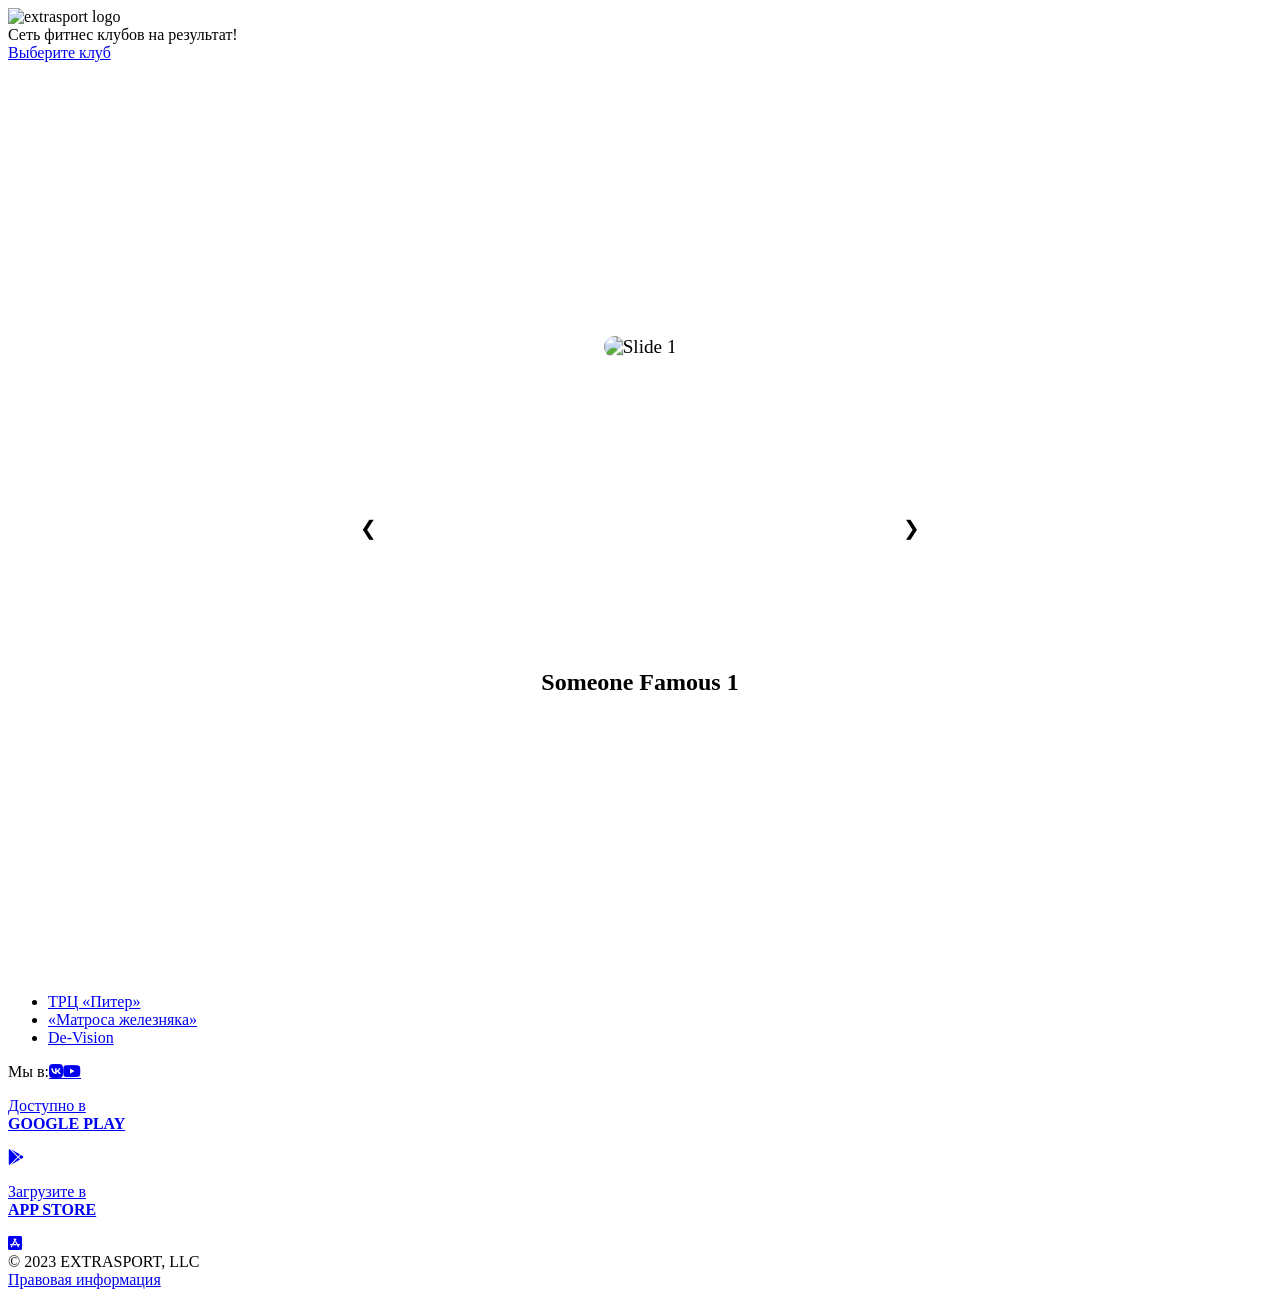
==== commit b9eed6a2: "fix links" ====
--- a/main/index.html
+++ b/main/index.html
@@ -11,7 +11,7 @@
         <link rel="stylesheet" href="https://extrasport.ru/minify/91c6a5dddeda027c52035d09004326303ad32094.css">
         <link rel="stylesheet" href="styles.css">
 
-        <link rel="stylesheet" href="/layout/carousel/style.css">
+        <link rel="stylesheet" href="carousel/style.css">
 
 </head>
 
@@ -86,7 +86,7 @@
         </div>
     </section>
 
-    <section class="map-section welcome" style="background-image: url('/layout/main/map.jpg'); background-size: cover; background-position: center;">
+    <section class="map-section welcome" style="background-image: url('map.jpg'); background-size: cover; background-position: center;">
 
     </section>
 
@@ -151,7 +151,7 @@
     </footer>
     <script src="script.js"></script>
 
-    <script src="/layout/carousel/script.js"></script>
+    <script src="carousel/script.js"></script>
 </body>
 
 </html>
--- a/main/carousel/style.css
+++ b/main/carousel/style.css
@@ -0,0 +1,75 @@
+/* styles.css */
+.clubs_container {
+    display: flex;
+    justify-content: center;
+    align-items: center;
+    height: 75vh;
+    /* background-color: #222; */
+    overflow: hidden;
+    margin: 0;
+}
+
+.carousel_clubs-container {
+    position: relative;
+    width: 600px;
+    height: 400px;
+    perspective: 1200px;
+}
+
+.carousel_clubs {
+    width: 100%;
+    height: 100%;
+    position: absolute;
+    transform-style: preserve-3d;
+    transition: transform 0.5s ease-in-out;
+    display: flex;
+    justify-content: center;
+    align-items: center;
+}
+
+.carousel_clubs-item {
+    position: absolute;
+    width: 100%;
+    height: 80%;
+    backface-visibility: hidden;
+    text-align: center;
+    transition: transform 0.5s ease-in-out, opacity 0.5s ease-in-out;
+}
+
+.carousel_clubs-item img {
+    width: 100%;
+    height: 100%;
+    object-fit: cover;
+    border-radius: 10px;
+}
+
+.carousel_clubs-caption {
+    position: absolute;
+    bottom: 10px;
+    left: 50%;
+    transform: translateX(-50%);
+    background: rgba(255, 255, 255, 0.8);
+    padding: 10px;
+    border-radius: 5px;
+    font-size: 20px;
+    font-weight: bold;
+}
+
+button {
+    position: absolute;
+    top: 50%;
+    transform: translateY(-50%);
+    background-color: rgba(255, 255, 255, 0.5);
+    border: none;
+    padding: 10px;
+    cursor: pointer;
+    font-size: 20px;
+}
+
+.prev {
+    left: 10px;
+}
+
+.next {
+    right: 10px;
+}
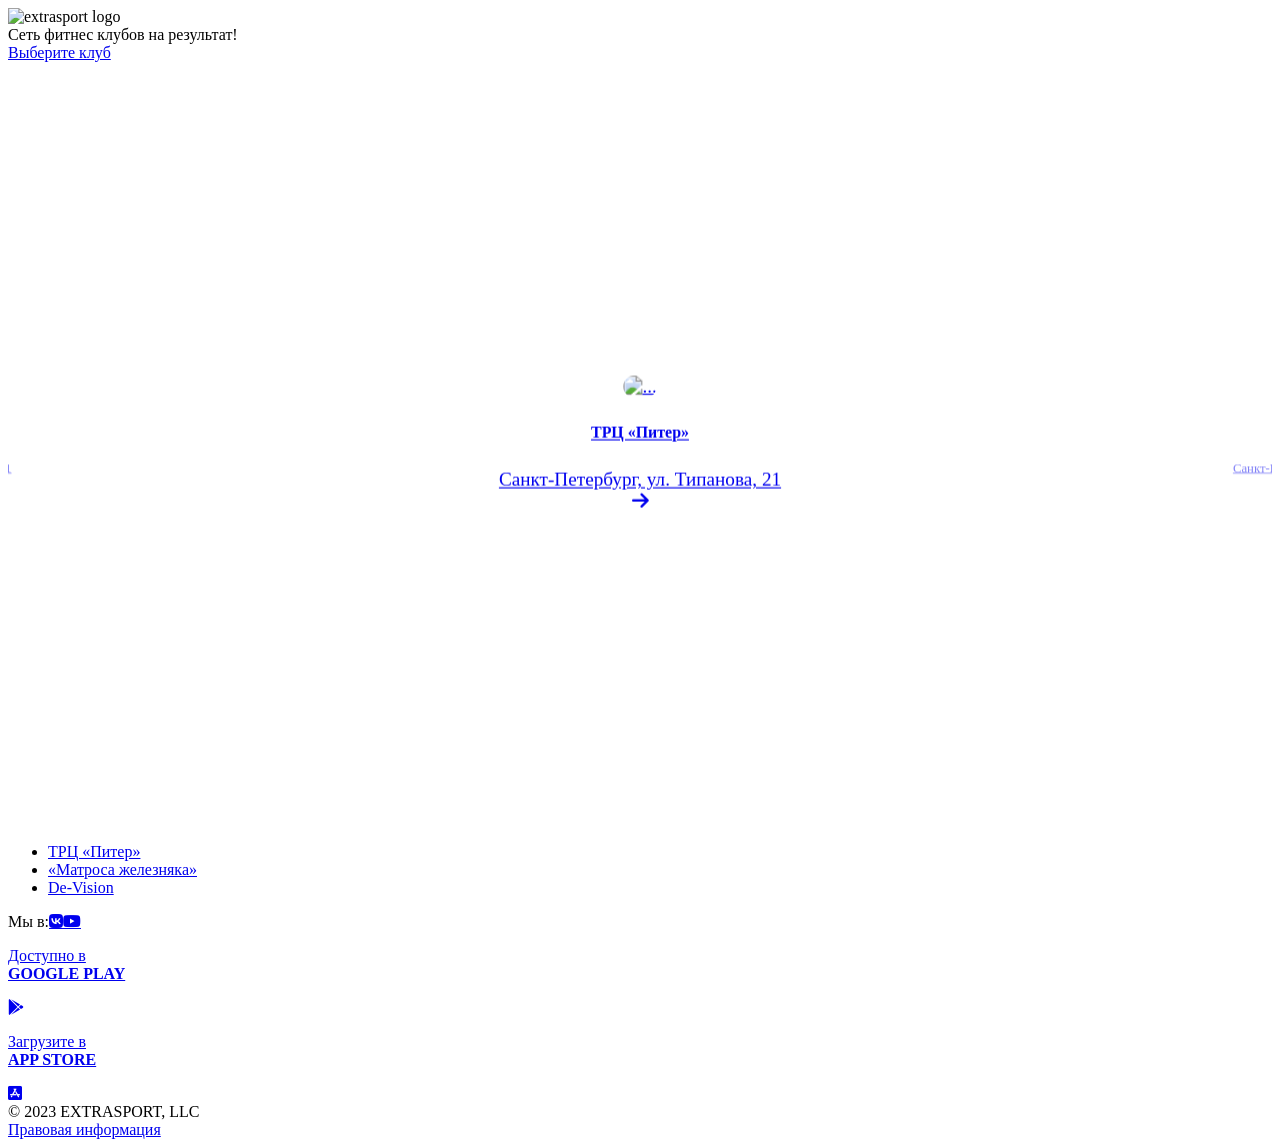
==== commit a8973d0e: "Clubs 3D" ====
--- a/main/index.html
+++ b/main/index.html
@@ -8,16 +8,16 @@
     <link rel="stylesheet" href="https://cdnjs.cloudflare.com/ajax/libs/font-awesome/6.7.2/css/all.min.css"
         integrity="sha512-Evv84Mr4kqVGRNSgIGL/F/aIDqQb7xQ2vcrdIwxfjThSH8CSR7PBEakCr51Ck+w+/U6swU2Im1vVX0SVk9ABhg=="
         crossorigin="anonymous" referrerpolicy="no-referrer" />
-        <link rel="stylesheet" href="https://extrasport.ru/minify/91c6a5dddeda027c52035d09004326303ad32094.css">
-        <link rel="stylesheet" href="styles.css">
+    <link rel="stylesheet" href="https://extrasport.ru/minify/91c6a5dddeda027c52035d09004326303ad32094.css">
+    <link rel="stylesheet" href="styles.css">
 
-        <link rel="stylesheet" href="carousel/style.css">
+    <link rel="stylesheet" href="carousel/style.css">
 
 </head>
 
 <body>
     <header class="main">
-        <video id="background-video" muted=""  autoplay="" class="w-100">
+        <video id="background-video" muted="" autoplay="" class="w-100">
             <source src="https://extrasport.ru/video/bg_moution.mp4" type="video/mp4; ">
         </video>
         <div class="masthead d-flex align-items-center mt-0">
@@ -32,11 +32,12 @@
         </div>
     </header>
 
-    <section class="page-section" id="clubs">
-        <!-- <div class="container">
-            <div class="row text-center">
-                <div class="col-lg-4 col-md-6"><a class="card" href="https://piter.extrasport.ru"><img
-                            class="card-img-top" src="https://extrasport.ru/img/clubs/welcom-block-img-2.jpg" alt="...">
+    <section class="clubs_container" id="clubs">
+            <div class="carousel_clubs-container" >
+                <div class="carousel_clubs">
+                    <div class="carousel_clubs-item">
+                        <a class="card" href="https://piter.extrasport.ru"><img
+                            src="https://extrasport.ru/img/clubs/welcom-block-img-2.jpg" alt="...">
                         <div class="card-body p-0">
                             <div class="d-flex">
                                 <div class="w-100 py-2">
@@ -47,9 +48,11 @@
                                         class="fa-sharp fa-solid fa-arrow-right"> </i></div>
                             </div>
                         </div>
-                    </a></div>
-                <div class="col-lg-4 col-md-6"><a class="card" href="https://matros.extrasport.ru"><img
-                            class="card-img-top" src="https://extrasport.ru/img/clubs/welcom-block-img-4.jpg" alt="...">
+                    </a>
+                    </div>
+                    <div class="carousel_clubs-item">
+                        <a class="card" href="https://matros.extrasport.ru"><img
+                            src="https://extrasport.ru/img/clubs/welcom-block-img-4.jpg" alt="...">
                         <div class="card-body p-0">
                             <div class="d-flex">
                                 <div class="w-100 py-2">
@@ -60,33 +63,32 @@
                                         class="fa-sharp fa-solid fa-arrow-right"> </i></div>
                             </div>
                         </div>
-                    </a></div>
-                <div class="col-lg-4 col-md-12"><a class="card" href="https://de-vision.ru"><img class="card-img-top"
-                            src="https://extrasport.ru/img/clubs/welcom-block-img-5.jpg" alt="...">
-                        <div class="card-body p-0">
-                            <div class="d-flex">
-                                <div class="w-100 py-2">
-                                    <h5 class="card-title">De-vision</h5>
-                                    <div class="card-text">Санкт-Петербург, пр. Культуры, 1</div>
+                    </a>
+                    </div>
+                    <div class="carousel_clubs-item">
+                        <a class="card" href="https://de-vision.ru">
+                            <img 
+                                    src="https://extrasport.ru/img/clubs/welcom-block-img-5.jpg" alt="...">
+                                <div class="card-body p-0">
+                                    <div class="d-flex">
+                                        <div class="w-100 py-2">
+                                            <h5 class="card-title">De-vision</h5>
+                                            <div class="card-text">Санкт-Петербург, пр. Культуры, 1</div>
+                                        </div>
+                                        <div class="btn-arrow d-flex align-items-center"><i
+                                                class="fa-sharp fa-solid fa-arrow-right"> </i></div>
+                                    </div>
                                 </div>
-                                <div class="btn-arrow d-flex align-items-center"><i
-                                        class="fa-sharp fa-solid fa-arrow-right"> </i></div>
-                            </div>
-                        </div>
-                    </a></div>
+                            </a>
+                    </div>
+                </div>
+                <button class="prev">❮</button>
+                <button class="next">❯</button>
             </div>
-        </div> -->
-        <div class="clubs_container">
-            
-            <div class="carousel_clubs-container">
-                <div class="carousel_clubs"></div>
-                <button class="prev">&#10094;</button>
-                <button class="next">&#10095;</button>
-            </div>
-        </div>
     </section>
 
-    <section class="map-section welcome" style="background-image: url('map.jpg'); background-size: cover; background-position: center;">
+    <section class="map-section welcome"
+        style="background-image: url('map.jpg'); background-size: cover; background-position: center;">
 
     </section>
 
@@ -105,10 +107,10 @@
                             </div>
                             <div class="col-lg-6 text-center">
                                 <div class="d-flex justify-content-center mt-3">Мы в:<a
-                                    class="fa-brands fa-vk fs-2 ps-3" href="https://vk.com/extrasport_ru"
-                                    target="_blunk"></a><a class="fa-brands fa-youtube fs-2 ps-3"
-                                    href="https://www.youtube.com/channel/UCCUUiy9ZROCNHBmDvPF-dxw/featured"
-                                    target="_blunk"></a></div>
+                                        class="fa-brands fa-vk fs-2 ps-3" href="https://vk.com/extrasport_ru"
+                                        target="_blunk"></a><a class="fa-brands fa-youtube fs-2 ps-3"
+                                        href="https://www.youtube.com/channel/UCCUUiy9ZROCNHBmDvPF-dxw/featured"
+                                        target="_blunk"></a></div>
                                 </ul>
                             </div>
                         </div>
@@ -116,16 +118,16 @@
                     <div class="col-xl-6 col-md-8">
                         <div class="row align-items-center">
                             <div class="col-lg-6">
-                                <a
-                                class="d-flex align-items-center justify-content-end my-3 ps-3"
-                                href="https://play.google.com/store/apps/details?id=air.com.extrasport"
-                                target="_blunk" onclick="ym(21525628, 'reachGoal', 'download_app');">
-                                <p class="m-0 text-end">Доступно в <br><b>GOOGLE PLAY</b></p><i
-                                    class="fa-brands fa-google-play fs-1 ps-3"></i>
-                            </a>
+                                <a class="d-flex align-items-center justify-content-end my-3 ps-3"
+                                    href="https://play.google.com/store/apps/details?id=air.com.extrasport"
+                                    target="_blunk" onclick="ym(21525628, 'reachGoal', 'download_app');">
+                                    <p class="m-0 text-end">Доступно в <br><b>GOOGLE PLAY</b></p><i
+                                        class="fa-brands fa-google-play fs-1 ps-3"></i>
+                                </a>
                             </div>
                             <div class="col-lg-6">
-                                <div class="footer__api d-flex flex-lg-column justify-content-center"><a class="d-flex align-items-center justify-content-end my-3 ps-3"
+                                <div class="footer__api d-flex flex-lg-column justify-content-center"><a
+                                        class="d-flex align-items-center justify-content-end my-3 ps-3"
                                         href="https://itunes.apple.com/ru/app/extra-sport/id1462883244?mt=8"
                                         target="_blunk" onclick="ym(21525628, 'reachGoal', 'download_app');">
                                         <p class="m-0 text-end">Загрузите в <br><b>APP STORE</b></p><i
@@ -144,7 +146,8 @@
                     <div class="col-md-8 text-md-end">
                         <!-- <a class="text-decoration-none me-2" href="#rules" data-bs-toggle="modal">Правила поведения в клубе &nbsp; |</a> --><a
                             class="text-decoration-none" href="https://piter.extrasport.ru/legal/"
-                            target="_blunk">Правовая информация</a></div>
+                            target="_blunk">Правовая информация</a>
+                    </div>
                 </div>
             </div>
         </div>
--- a/main/carousel/style.css
+++ b/main/carousel/style.css
@@ -3,7 +3,7 @@
     display: flex;
     justify-content: center;
     align-items: center;
-    height: 75vh;
+    height: 85vh;
     /* background-color: #222; */
     overflow: hidden;
     margin: 0;
@@ -30,7 +30,6 @@
 .carousel_clubs-item {
     position: absolute;
     width: 100%;
-    height: 80%;
     backface-visibility: hidden;
     text-align: center;
     transition: transform 0.5s ease-in-out, opacity 0.5s ease-in-out;
@@ -57,19 +56,20 @@
 
 button {
     position: absolute;
+    color: white;
+    background: none;
     top: 50%;
     transform: translateY(-50%);
-    background-color: rgba(255, 255, 255, 0.5);
     border: none;
     padding: 10px;
     cursor: pointer;
-    font-size: 20px;
+    font-size: 50px;
 }
 
 .prev {
-    left: 10px;
+    left: -130px;
 }
 
 .next {
-    right: 10px;
+    right: -130px;
 }
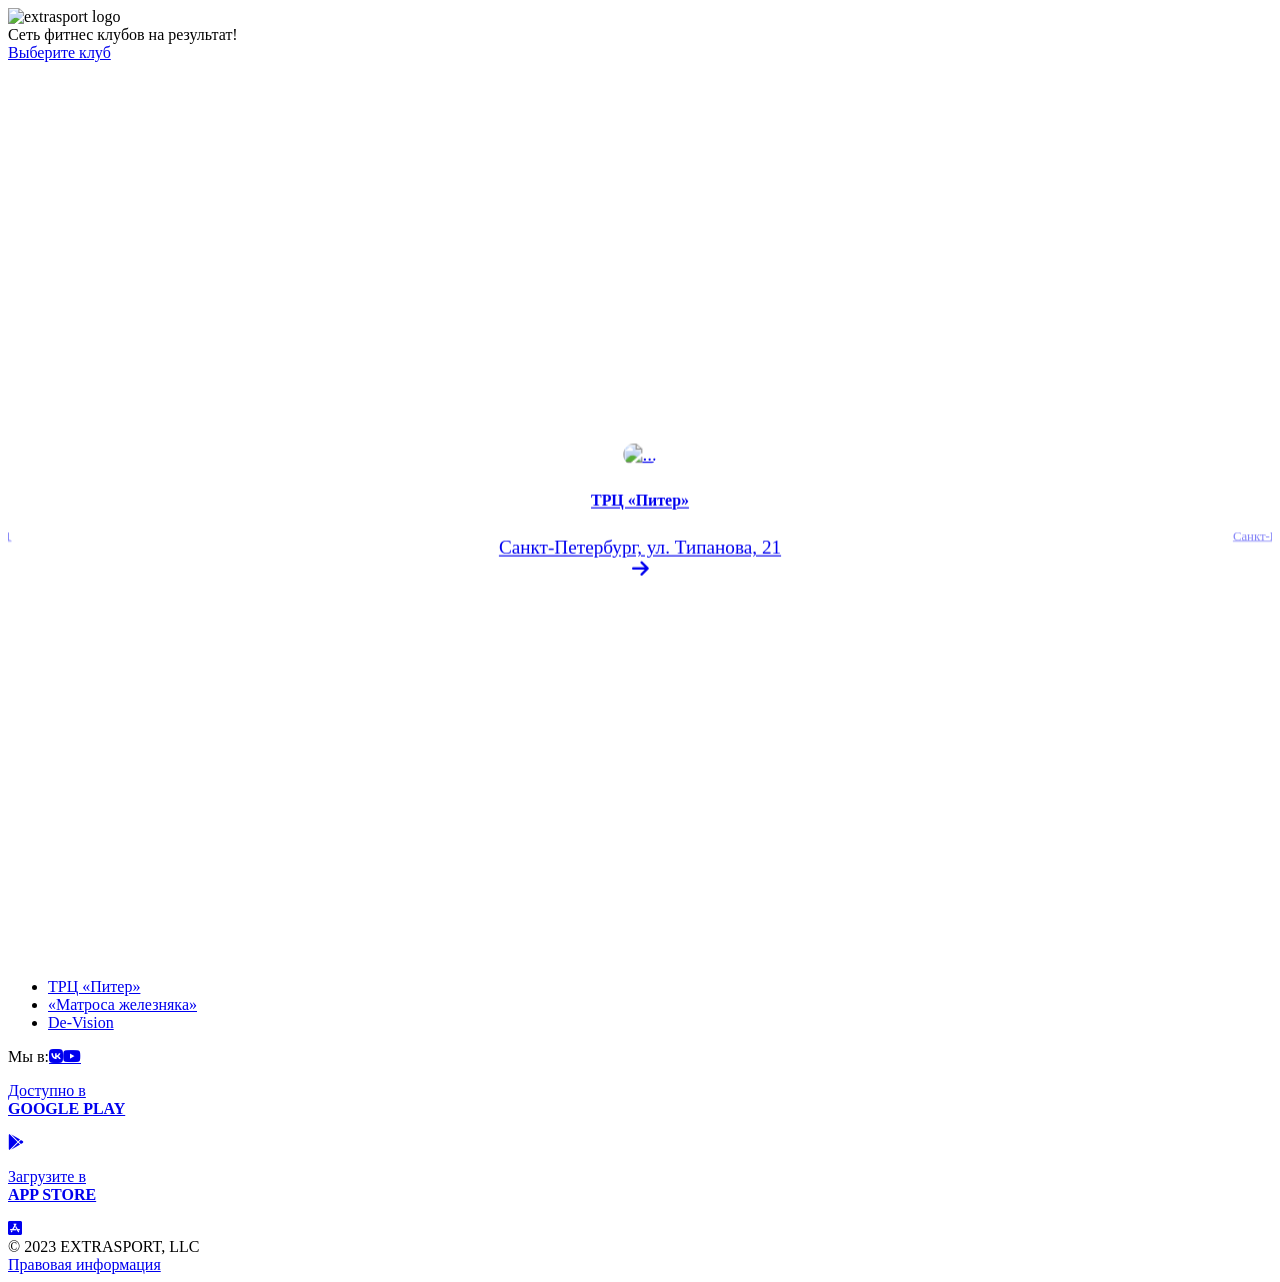
==== commit 671c66bf: "Front club" ====
--- a/main/index.html
+++ b/main/index.html
@@ -32,7 +32,7 @@
         </div>
     </header>
 
-    <section class="clubs_container" id="clubs">
+    <section class="clubs_container my-5" id="clubs">
             <div class="carousel_clubs-container" >
                 <div class="carousel_clubs">
                     <div class="carousel_clubs-item">
--- a/main/carousel/style.css
+++ b/main/carousel/style.css
@@ -3,7 +3,7 @@
     display: flex;
     justify-content: center;
     align-items: center;
-    height: 85vh;
+    height: 100vh;
     /* background-color: #222; */
     overflow: hidden;
     margin: 0;
